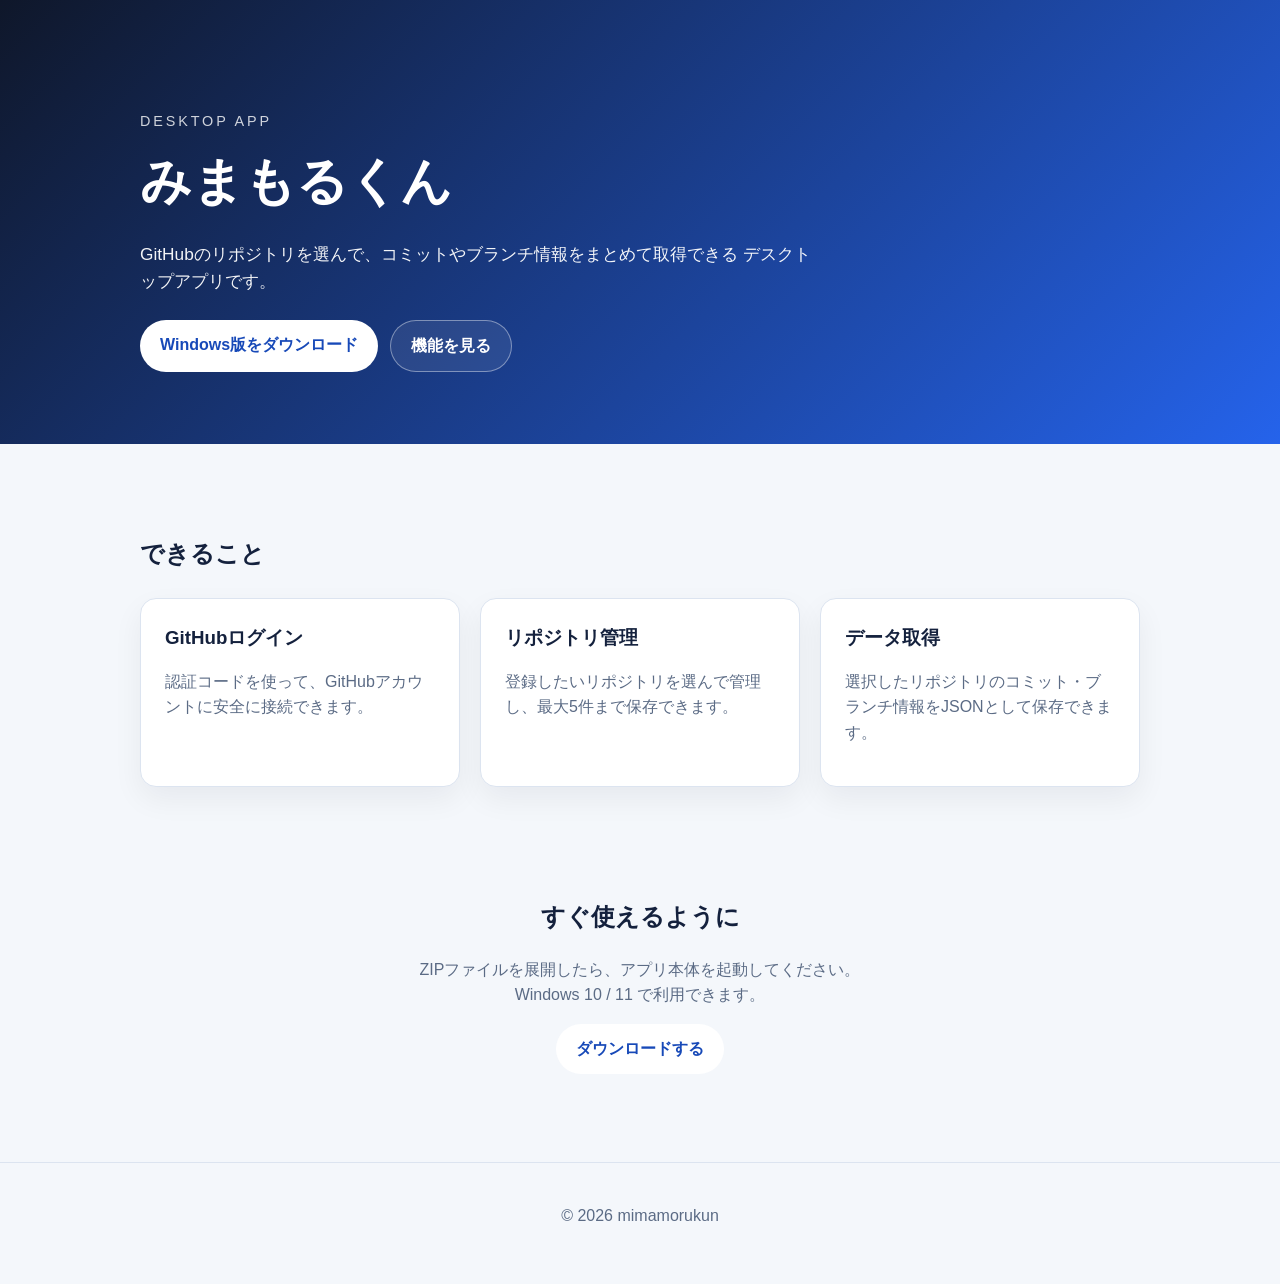
==== index.html @ 4f62b285 "ファイルのダウンロードの内容変更 構成が少し違ったので変更しました" ====
<!DOCTYPE html>
<html lang="ja">
  <head>
    <meta charset="UTF-8" />
    <meta name="viewport" content="width=device-width, initial-scale=1.0" />
    <title>みまもるくん | Desktop App</title>
    <meta
      name="description"
      content="みまもるくんのデスクトップアプリをダウンロードできるホームページです。"
    />
    <link rel="stylesheet" href="styles.css" />
  </head>
  <body>
    <header class="hero">
      <div class="container">
        <p class="eyebrow">Desktop App</p>
        <h1>みまもるくん</h1>
        <p class="lead">
          GitHubのリポジトリを選んで、コミットやブランチ情報をまとめて取得できる
          デスクトップアプリです。
        </p>
        <div class="actions">
          <a class="button primary" href="./files/sample.zip" download>
            Windows版をダウンロード
          </a>
          <a class="button secondary" href="#features">機能を見る</a>
        </div>
      </div>
    </header>

    <main>
      <section id="features" class="section">
        <div class="container">
          <h2>できること</h2>
          <div class="cards">
            <article class="card">
              <h3>GitHubログイン</h3>
              <p>認証コードを使って、GitHubアカウントに安全に接続できます。</p>
            </article>
            <article class="card">
              <h3>リポジトリ管理</h3>
              <p>登録したいリポジトリを選んで管理し、最大5件まで保存できます。</p>
            </article>
            <article class="card">
              <h3>データ取得</h3>
              <p>選択したリポジトリのコミット・ブランチ情報をJSONとして保存できます。</p>
            </article>
          </div>
        </div>
      </section>

      <section class="section download-section">
        <div class="container">
          <h2>すぐ使えるように</h2>
          <p>
            ZIPファイルを展開したら、アプリ本体を起動してください。<br />
            Windows 10 / 11 で利用できます。
          </p>
          <a class="button primary" href="downloads/mimamorukun-win.zip" download>
            ダウンロードする
          </a>
        </div>
      </section>
    </main>

    <footer>
      <div class="container">
        <p>© 2026 mimamorukun</p>
      </div>
    </footer>

    <script src="script.js"></script>
  </body>
</html>
---- styles.css ----
:root {
  color-scheme: light;
  font-family: "Segoe UI", "Hiragino Sans", "Yu Gothic", sans-serif;
  line-height: 1.6;
  --bg: #f4f7fb;
  --surface: #ffffff;
  --text: #14213d;
  --muted: #5b6b85;
  --primary: #2563eb;
  --primary-dark: #1749b8;
  --border: #dce4f0;
}

* {
  box-sizing: border-box;
}

body {
  margin: 0;
  background: var(--bg);
  color: var(--text);
}

.container {
  width: min(1000px, calc(100% - 32px));
  margin: 0 auto;
}

.hero {
  background: linear-gradient(135deg, #0f172a, #2563eb);
  color: white;
  padding: 96px 0 72px;
}

.eyebrow {
  font-size: 0.9rem;
  letter-spacing: 0.2em;
  text-transform: uppercase;
  opacity: 0.8;
  margin-bottom: 8px;
}

.hero h1 {
  font-size: clamp(2.2rem, 4vw, 3.4rem);
  margin: 0 0 16px;
}

.lead {
  font-size: 1.08rem;
  max-width: 680px;
  opacity: 0.95;
}

.actions {
  display: flex;
  flex-wrap: wrap;
  gap: 12px;
  margin-top: 24px;
}

.button {
  display: inline-block;
  text-decoration: none;
  padding: 12px 20px;
  border-radius: 999px;
  font-weight: 700;
  transition: 0.2s ease;
}

.button:hover {
  transform: translateY(-2px);
}

.button.primary {
  background: white;
  color: var(--primary-dark);
}

.button.secondary {
  border: 1px solid rgba(255,255,255,0.4);
  color: white;
  background: rgba(255,255,255,0.08);
}

.section {
  padding: 72px 0;
}

.cards {
  display: grid;
  grid-template-columns: repeat(3, minmax(0, 1fr));
  gap: 20px;
  margin-top: 24px;
}

.card {
  background: var(--surface);
  border: 1px solid var(--border);
  border-radius: 16px;
  padding: 24px;
  box-shadow: 0 12px 30px rgba(15, 23, 42, 0.06);
}

.card h3 {
  margin-top: 0;
  margin-bottom: 8px;
}

.card p,
.download-section p {
  color: var(--muted);
}

.download-section {
  text-align: center;
  padding-top: 20px;
  padding-bottom: 88px;
}

footer {
  border-top: 1px solid var(--border);
  padding: 24px 0 40px;
  text-align: center;
  color: var(--muted);
}

@media (max-width: 760px) {
  .cards {
    grid-template-columns: 1fr;
  }

  .hero {
    padding: 72px 0 56px;
  }
}
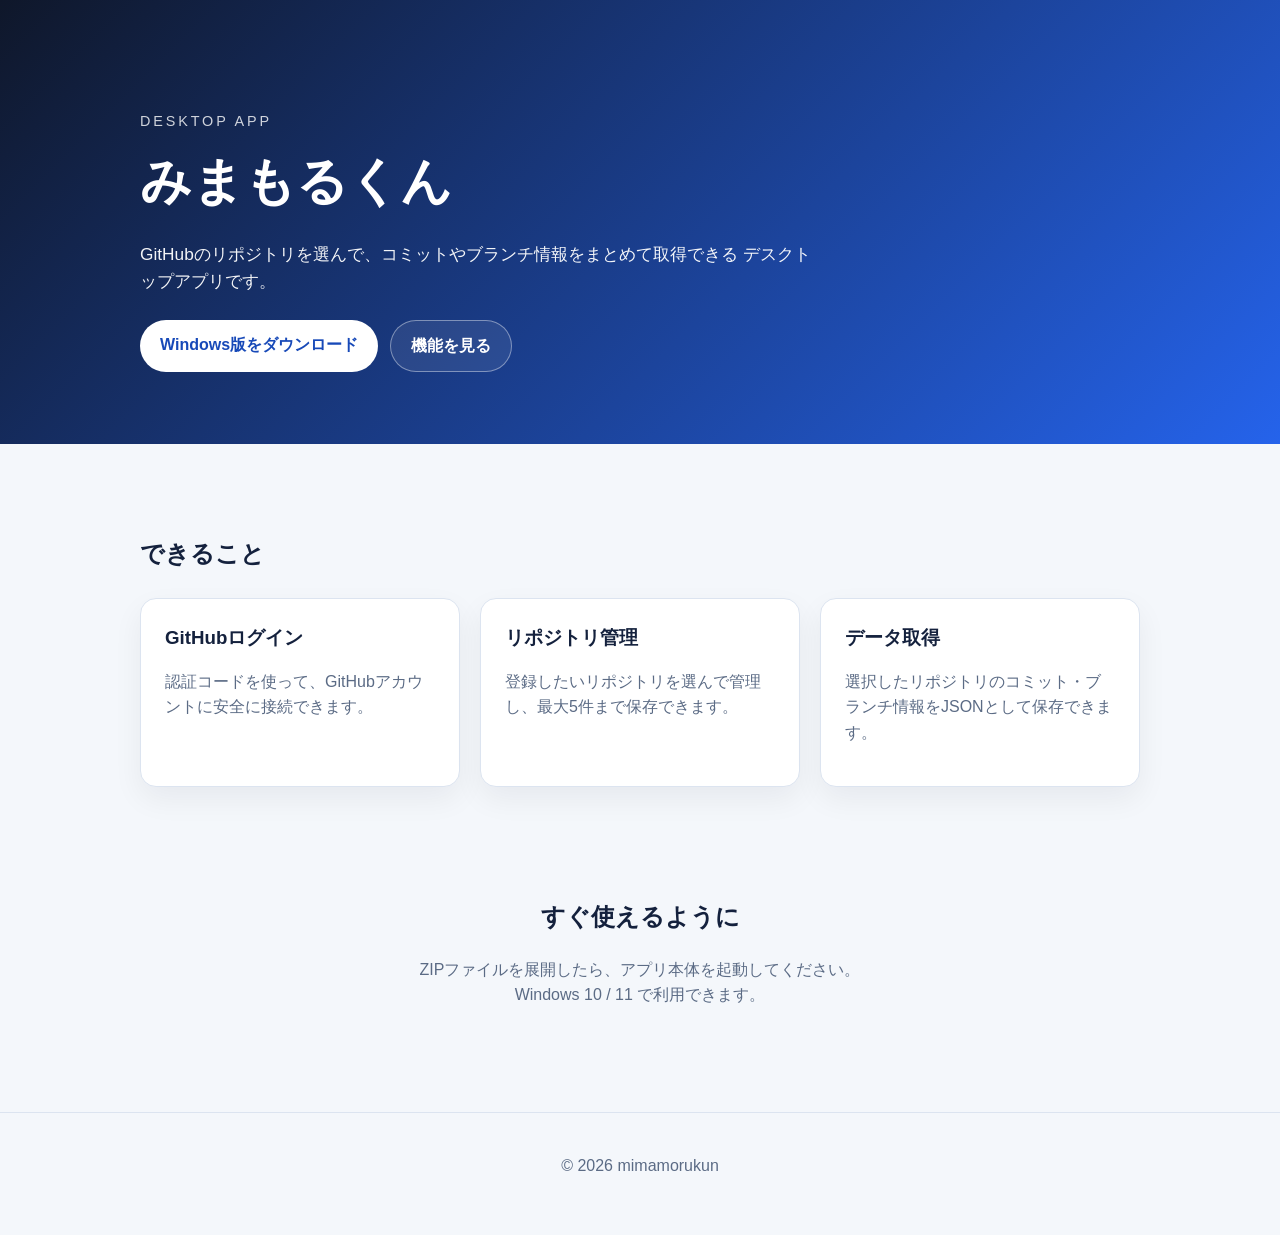
==== commit 2ab5ea3a: "ファイル変更 ダウンロードするの部分で余計なものを消しました。" ====
--- a/index.html
+++ b/index.html
@@ -56,9 +56,6 @@
             ZIPファイルを展開したら、アプリ本体を起動してください。<br />
             Windows 10 / 11 で利用できます。
           </p>
-          <a class="button primary" href="downloads/mimamorukun-win.zip" download>
-            ダウンロードする
-          </a>
         </div>
       </section>
     </main>
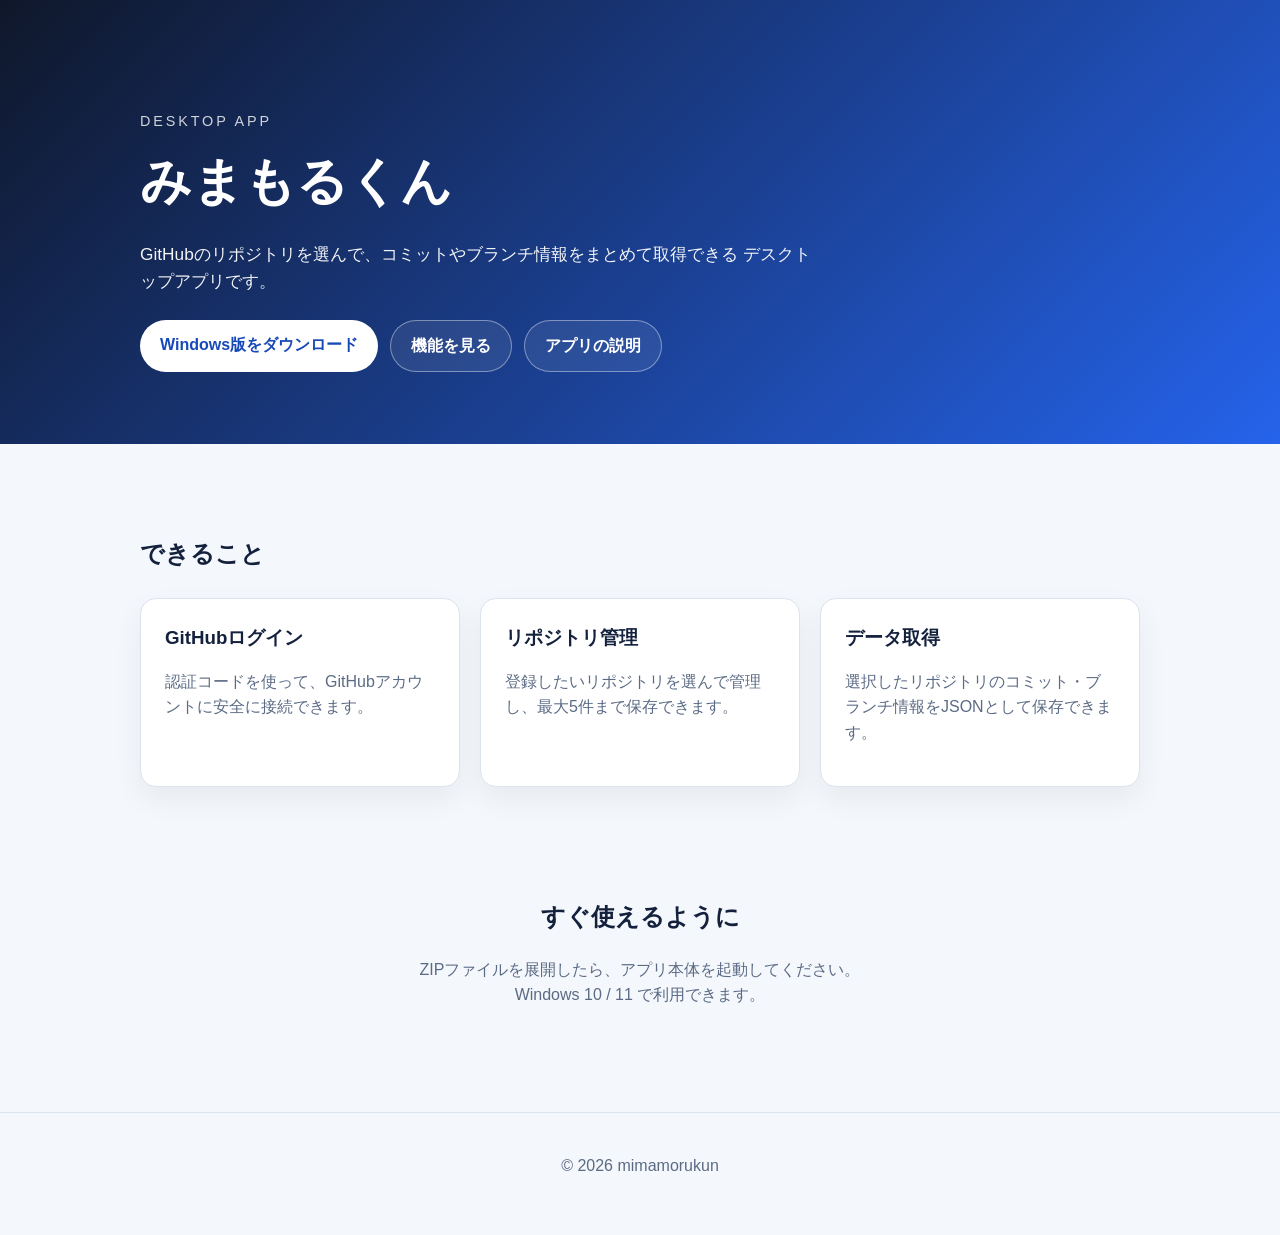
==== commit 9e34f551: "Add app description page (from workspace)" ====
--- a/index.html
+++ b/index.html
@@ -8,7 +8,14 @@
       name="description"
       content="みまもるくんのデスクトップアプリをダウンロードできるホームページです。"
     />
-    <link rel="stylesheet" href="styles.css" />
+    <!--
+      このファイルはサイトのトップページです。
+      - CSS は `css/index.css` に分離しています。
+      - ダウンロードリンクはローカルの `downloads/mimamorukun-win.zip` を指しています。
+        実運用では GitHub Releases や外部ストレージに本体を置くことを推奨します。
+      - `downloads/` フォルダは `.gitignore` に入れているためリポジトリには含めません。
+    -->
+    <link rel="stylesheet" href="./css/index.css" />
   </head>
   <body>
     <header class="hero">
@@ -19,11 +26,19 @@
           GitHubのリポジトリを選んで、コミットやブランチ情報をまとめて取得できる
           デスクトップアプリです。
         </p>
+        <!-- 操作ボタン -->
         <div class="actions">
-          <a class="button primary" href="./files/sample.zip" download>
+          <!--
+            ローカルのサンプルZIPを指すダウンロードボタン。
+            実際の配布物は GitHub Releases 等に置いてください。
+          -->
+          <a class="button primary" href="downloads/mimamorukun-win.zip" download>
             Windows版をダウンロード
           </a>
+          <!-- 機能セクションへスクロール -->
           <a class="button secondary" href="#features">機能を見る</a>
+          <!-- 新しい説明ページへのリンク -->
+          <a class="button secondary" href="app.html">アプリの説明</a>
         </div>
       </div>
     </header>
--- a/css/index.css
+++ b/css/index.css
@@ -0,0 +1,145 @@
+:root {
+	color-scheme: light;
+	font-family: "Segoe UI", "Hiragino Sans", "Yu Gothic", sans-serif;
+	line-height: 1.6;
+	--bg: #f4f7fb;
+	--surface: #ffffff;
+	--text: #14213d;
+	--muted: #5b6b85;
+	--primary: #2563eb;
+	--primary-dark: #1749b8;
+	--border: #dce4f0;
+}
+/*
+  css/index.css
+  -----------------
+  - ページ全体のカラースキームやレイアウトを定義しています。
+  - ここにあるスタイルは最小限のレイアウト用で、必要に応じて
+    コンポーネント別に分割できます。
+  - 主要セクション (hero, cards, download-section) にコメントを付けて
+    どのクラスがどの領域を担当するか分かりやすくしています。
+*/
+
+* {
+	box-sizing: border-box;
+}
+
+body {
+	margin: 0;
+	background: var(--bg);
+	color: var(--text);
+}
+
+.container {
+	width: min(1000px, calc(100% - 32px));
+	margin: 0 auto;
+}
+
+.hero {
+	background: linear-gradient(135deg, #0f172a, #2563eb);
+	color: white;
+	padding: 96px 0 72px;
+}
+
+.eyebrow {
+	font-size: 0.9rem;
+	letter-spacing: 0.2em;
+	text-transform: uppercase;
+	opacity: 0.8;
+	margin-bottom: 8px;
+}
+
+.hero h1 {
+	font-size: clamp(2.2rem, 4vw, 3.4rem);
+	margin: 0 0 16px;
+}
+
+.lead {
+	font-size: 1.08rem;
+	max-width: 680px;
+	opacity: 0.95;
+}
+
+.actions {
+	display: flex;
+	flex-wrap: wrap;
+	gap: 12px;
+	margin-top: 24px;
+}
+
+.button {
+	display: inline-block;
+	text-decoration: none;
+	padding: 12px 20px;
+	border-radius: 999px;
+	font-weight: 700;
+	transition: 0.2s ease;
+}
+
+.button:hover {
+	transform: translateY(-2px);
+}
+
+.button.primary {
+	background: white;
+	color: var(--primary-dark);
+}
+
+.button.secondary {
+	border: 1px solid rgba(255,255,255,0.4);
+	color: white;
+	background: rgba(255,255,255,0.08);
+}
+
+.section {
+	padding: 72px 0;
+}
+
+.cards {
+	display: grid;
+	grid-template-columns: repeat(3, minmax(0, 1fr));
+	gap: 20px;
+	margin-top: 24px;
+}
+
+.card {
+	background: var(--surface);
+	border: 1px solid var(--border);
+	border-radius: 16px;
+	padding: 24px;
+	box-shadow: 0 12px 30px rgba(15, 23, 42, 0.06);
+}
+
+.card h3 {
+	margin-top: 0;
+	margin-bottom: 8px;
+}
+
+.card p,
+.download-section p {
+	color: var(--muted);
+}
+
+.download-section {
+	text-align: center;
+	padding-top: 20px;
+	padding-bottom: 88px;
+}
+
+footer {
+	border-top: 1px solid var(--border);
+	padding: 24px 0 40px;
+	text-align: center;
+	color: var(--muted);
+}
+
+@media (max-width: 760px) {
+	.cards {
+		grid-template-columns: 1fr;
+	}
+
+	.hero {
+		padding: 72px 0 56px;
+	}
+}
+
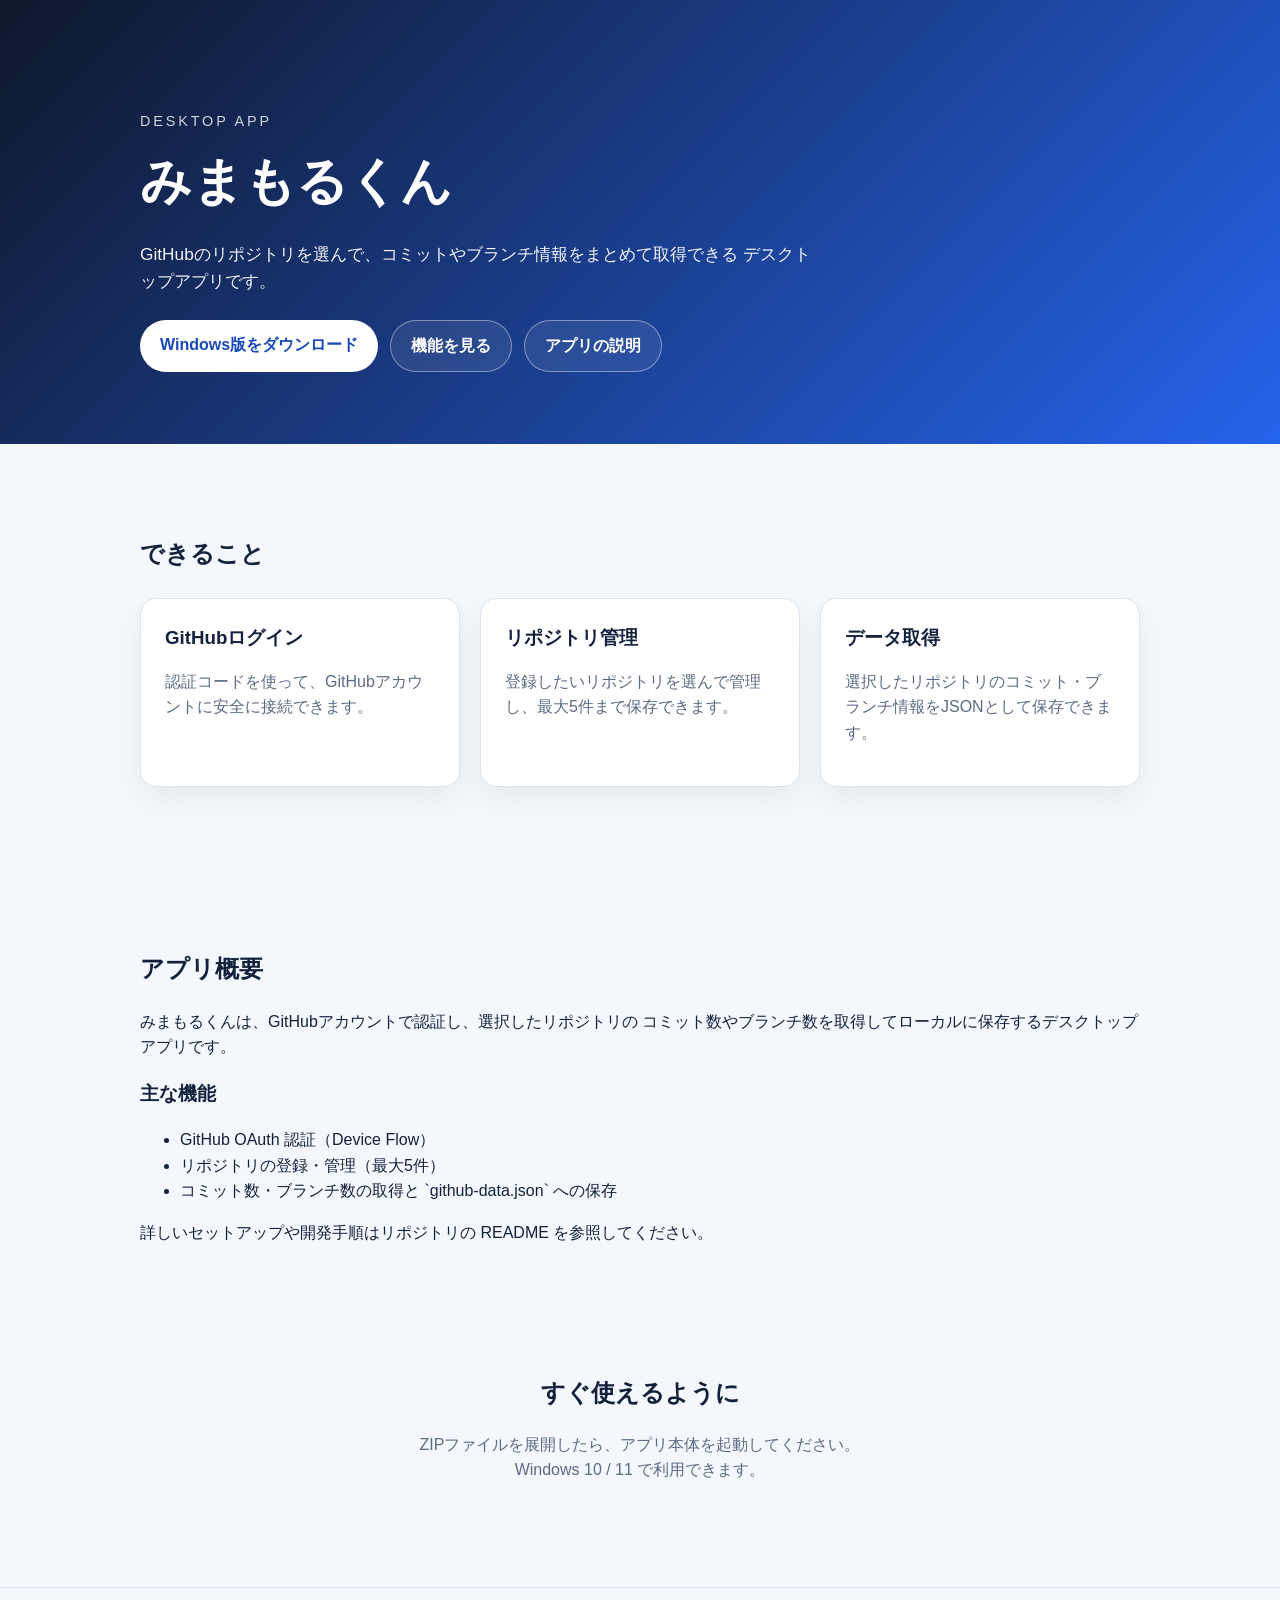
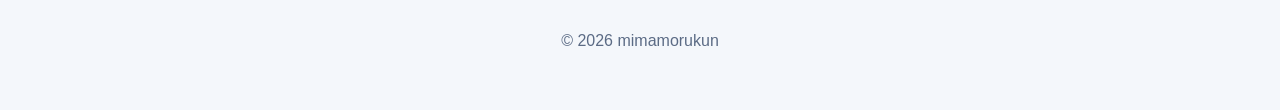
==== commit 0fed55ab: "Add in-page app overview (index)" ====
--- a/index.html
+++ b/index.html
@@ -37,8 +37,8 @@
           </a>
           <!-- 機能セクションへスクロール -->
           <a class="button secondary" href="#features">機能を見る</a>
-          <!-- 新しい説明ページへのリンク -->
-          <a class="button secondary" href="app.html">アプリの説明</a>
+          <!-- 同ページ内のアプリ概要セクションへスクロール -->
+          <a class="button secondary" href="#app-overview">アプリの説明</a>
         </div>
       </div>
     </header>
@@ -64,6 +64,26 @@
         </div>
       </section>
 
+      <!-- アプリ概要（同ページ内表示） -->
+      <section id="app-overview" class="section">
+        <div class="container">
+          <h2>アプリ概要</h2>
+          <p>
+            みまもるくんは、GitHubアカウントで認証し、選択したリポジトリの
+            コミット数やブランチ数を取得してローカルに保存するデスクトップアプリです。
+          </p>
+
+          <h3>主な機能</h3>
+          <ul>
+            <li>GitHub OAuth 認証（Device Flow）</li>
+            <li>リポジトリの登録・管理（最大5件）</li>
+            <li>コミット数・ブランチ数の取得と `github-data.json` への保存</li>
+          </ul>
+
+          <p>詳しいセットアップや開発手順はリポジトリの README を参照してください。</p>
+        </div>
+      </section>
+
       <section class="section download-section">
         <div class="container">
           <h2>すぐ使えるように</h2>
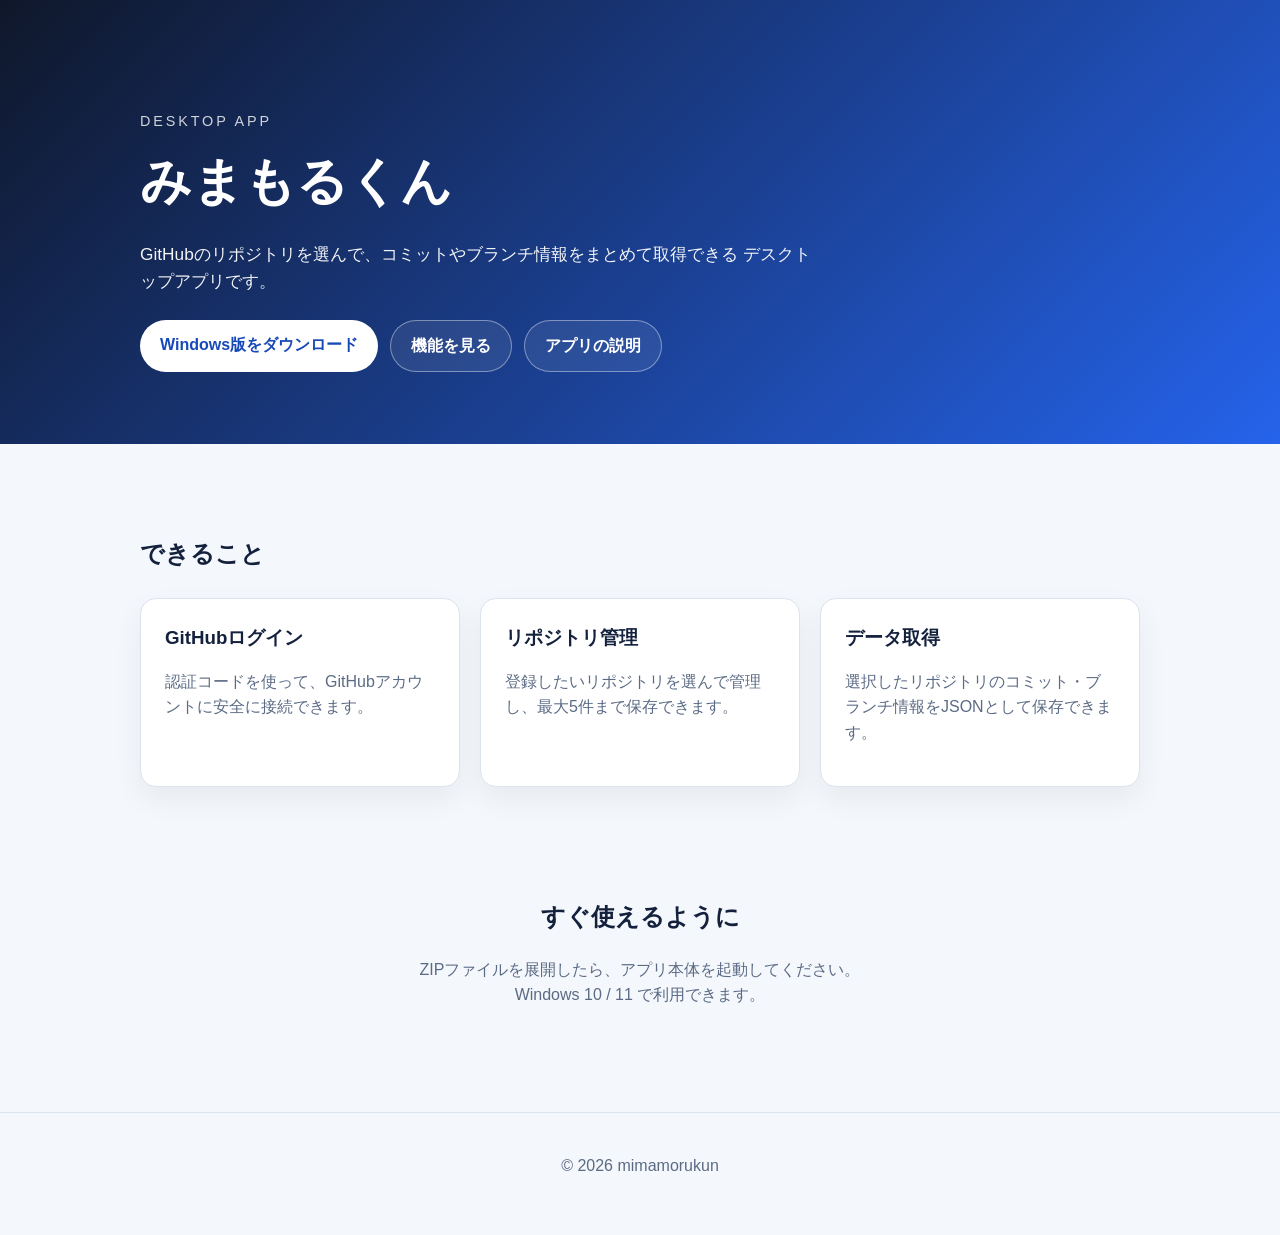
==== commit 50fa649e: "Move app overview to separate page; link button to app.html" ====
--- a/index.html
+++ b/index.html
@@ -37,8 +37,8 @@
           </a>
           <!-- 機能セクションへスクロール -->
           <a class="button secondary" href="#features">機能を見る</a>
-          <!-- 同ページ内のアプリ概要セクションへスクロール -->
-          <a class="button secondary" href="#app-overview">アプリの説明</a>
+          <!-- 別ページの説明へ遷移 -->
+          <a class="button secondary" href="app.html">アプリの説明</a>
         </div>
       </div>
     </header>
@@ -64,25 +64,7 @@
         </div>
       </section>
 
-      <!-- アプリ概要（同ページ内表示） -->
-      <section id="app-overview" class="section">
-        <div class="container">
-          <h2>アプリ概要</h2>
-          <p>
-            みまもるくんは、GitHubアカウントで認証し、選択したリポジトリの
-            コミット数やブランチ数を取得してローカルに保存するデスクトップアプリです。
-          </p>
-
-          <h3>主な機能</h3>
-          <ul>
-            <li>GitHub OAuth 認証（Device Flow）</li>
-            <li>リポジトリの登録・管理（最大5件）</li>
-            <li>コミット数・ブランチ数の取得と `github-data.json` への保存</li>
-          </ul>
-
-          <p>詳しいセットアップや開発手順はリポジトリの README を参照してください。</p>
-        </div>
-      </section>
+      <!-- アプリ概要は別ページ（app.html）に移動しました -->
 
       <section class="section download-section">
         <div class="container">
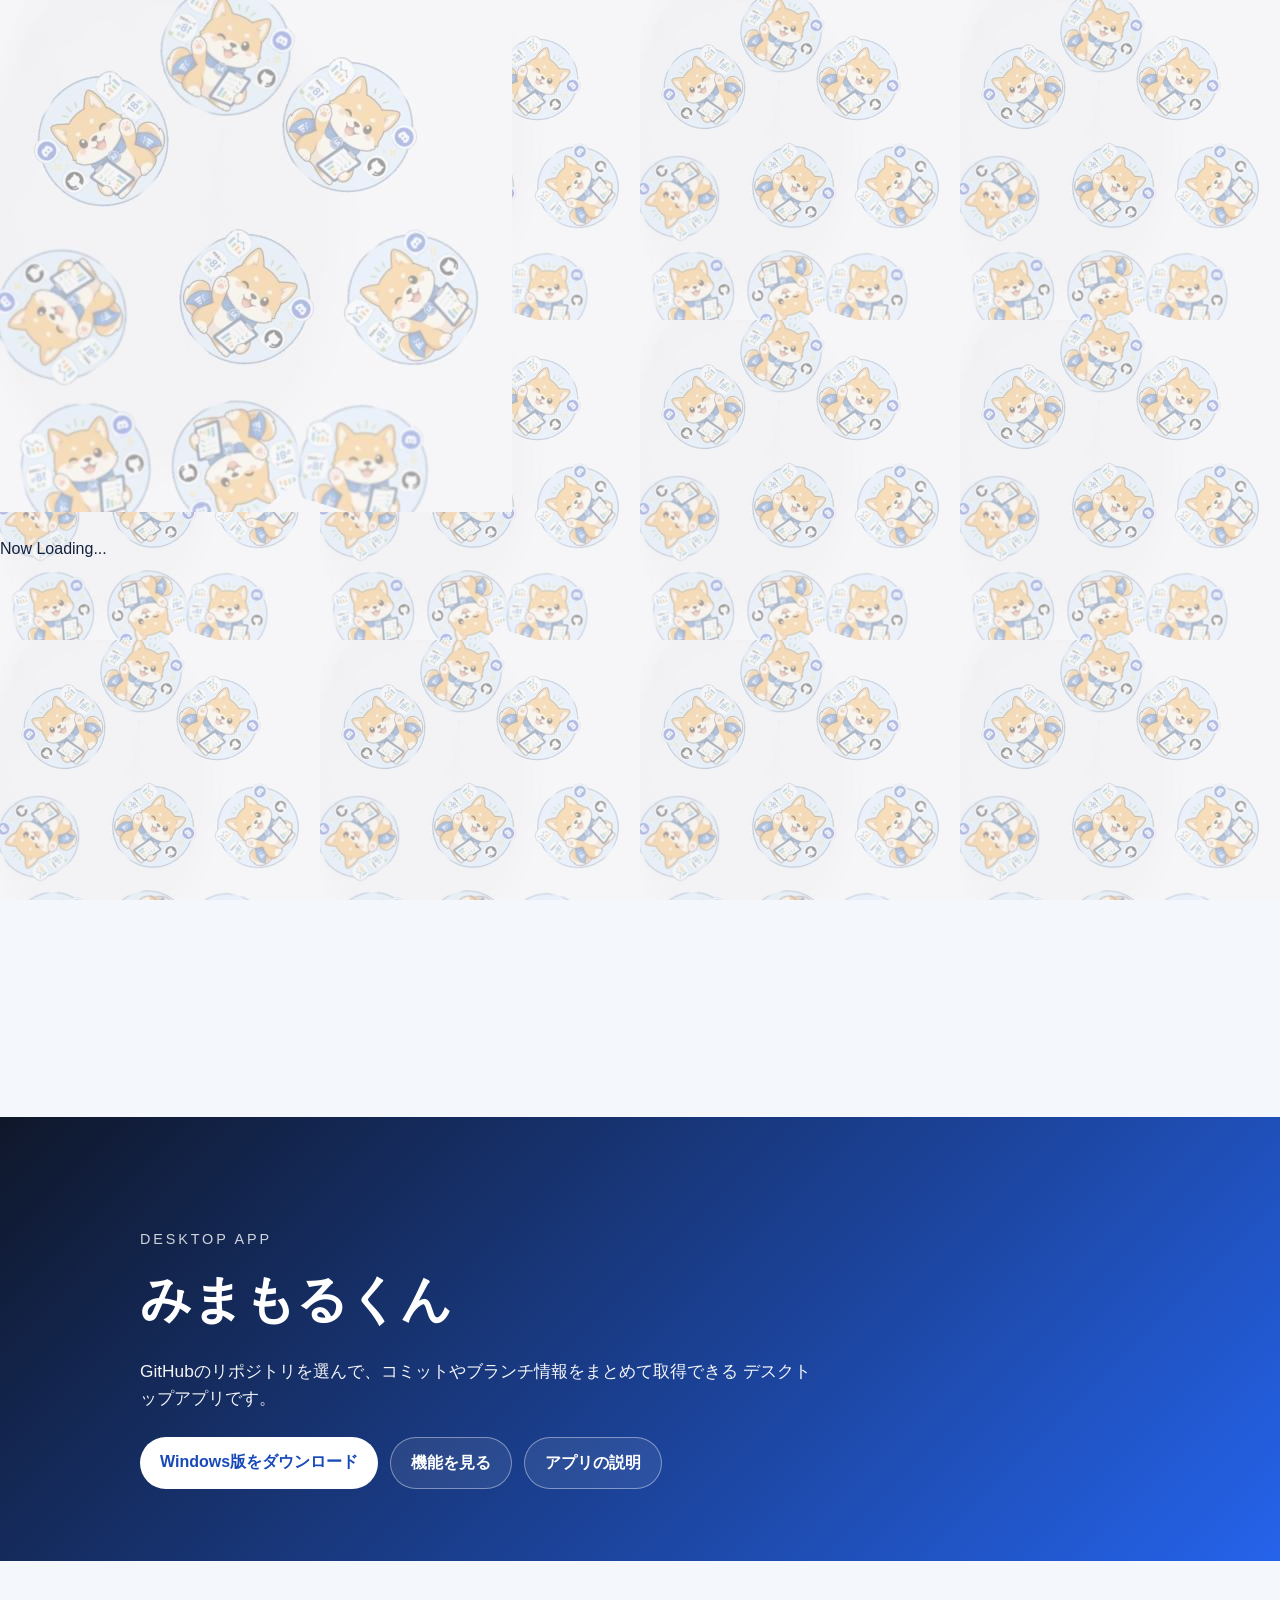
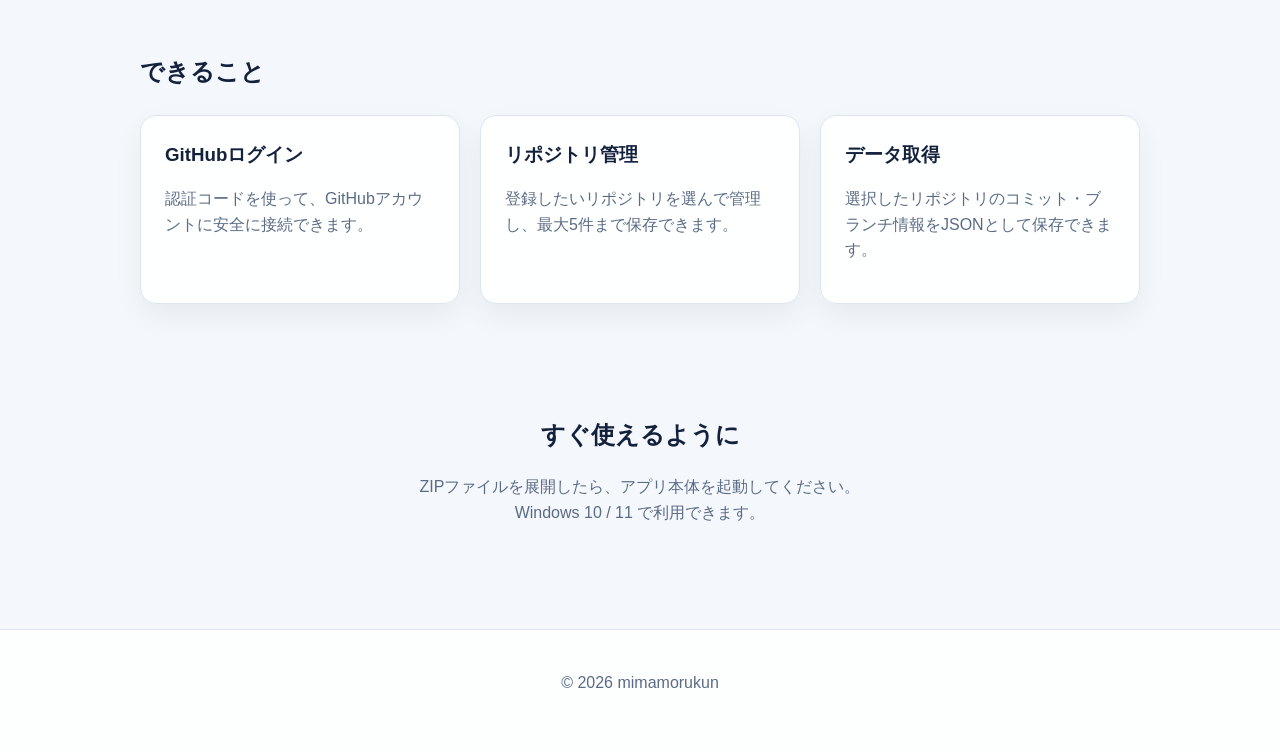
==== commit 8df51d98: "アニメーション追加" ====
--- a/index.html
+++ b/index.html
@@ -17,7 +17,30 @@
     -->
     <link rel="stylesheet" href="./css/index.css" />
   </head>
-  <body>
+  <body class="is-loading">
+    <div class="loading-screen" id="loadingScreen">
+      <img src="./images/mimamorukun.png" alt="" class="loading-logo">
+      <div class="loading-gauge">
+        <div class="loading-gauge-fill" id="loadingGaugeFill"></div>
+      </div>
+      <p class="loading-text">
+        Now Loading<span class="dot">.</span><span class="dot">.</span><span class="dot">.</span>
+      </p>
+    </div>
+
+    <div class="bubbles" aria-hidden="true">
+      <div class="bubble" style="left:5%; width:60px; height:60px; animation-duration:18s; animation-delay:0s;"></div>
+      <div class="bubble" style="left:15%; width:30px; height:30px; animation-duration:12s; animation-delay:2s;"></div>
+      <div class="bubble" style="left:28%; width:90px; height:90px; animation-duration:22s; animation-delay:1s;"></div>
+      <div class="bubble" style="left:40%; width:45px; height:45px; animation-duration:15s; animation-delay:6s;"></div>
+      <div class="bubble" style="left:52%; width:110px; height:110px; animation-duration:26s; animation-delay:3s;"></div>
+      <div class="bubble" style="left:65%; width:35px; height:35px; animation-duration:13s; animation-delay:8s;"></div>
+      <div class="bubble" style="left:75%; width:70px; height:70px; animation-duration:20s; animation-delay:5s;"></div>
+      <div class="bubble" style="left:85%; width:50px; height:50px; animation-duration:17s; animation-delay:9s;"></div>
+      <div class="bubble" style="left:92%; width:28px; height:28px; animation-duration:11s; animation-delay:4s;"></div>
+      <div class="bubble" style="left:35%; width:22px; height:22px; animation-duration:10s; animation-delay:11s;"></div>
+    </div>
+
     <header class="hero">
       <div class="container">
         <p class="eyebrow">Desktop App</p>
@@ -44,7 +67,7 @@
     </header>
 
     <main>
-      <section id="features" class="section">
+      <section id="features" class="section fade-in" style="animation-delay: 0.2s;">
         <div class="container">
           <h2>できること</h2>
           <div class="cards">
@@ -66,7 +89,7 @@
 
       <!-- アプリ概要は別ページ（app.html）に移動しました -->
 
-      <section class="section download-section">
+      <section class="section download-section fade-in" style="animation-delay: 0.4s;">
         <div class="container">
           <h2>すぐ使えるように</h2>
           <p>
@@ -84,5 +107,48 @@
     </footer>
 
     <script src="script.js"></script>
+    <script>
+      (function () {
+        const loadingScreen = document.getElementById("loadingScreen");
+        const gaugeFill = document.getElementById("loadingGaugeFill");
+        const minDisplayTime = 900; // ms、これより短い時間では消えない
+        const startTime = Date.now();
+
+        // 読み込み中はゆっくり90%まで、完了したら一気に100%へ
+        requestAnimationFrame(function () {
+          gaugeFill.style.transition = "width " + minDisplayTime + "ms ease-out";
+          gaugeFill.style.width = "90%";
+        });
+
+        function hideLoadingScreen() {
+          const elapsed = Date.now() - startTime;
+          const wait = Math.max(minDisplayTime - elapsed, 0);
+
+          setTimeout(function () {
+            gaugeFill.style.transition = "width 0.3s ease";
+            gaugeFill.style.width = "100%";
+
+            setTimeout(function () {
+              loadingScreen.classList.add("hidden");
+              document.body.classList.remove("is-loading");
+
+              loadingScreen.addEventListener(
+                "transitionend",
+                function () {
+                  loadingScreen.style.display = "none";
+                },
+                { once: true }
+              );
+            }, 300);
+          }, wait);
+        }
+
+        if (document.readyState === "complete") {
+          hideLoadingScreen();
+        } else {
+          window.addEventListener("load", hideLoadingScreen);
+        }
+      })();
+    </script>
   </body>
 </html>
--- a/css/index.css
+++ b/css/index.css
@@ -26,7 +26,12 @@
 
 body {
 	margin: 0;
-	background: var(--bg);
+	/* 元は単色の var(--bg) だった背景を、柴犬パターン画像に変更 */
+	background-color: var(--bg);
+	background-image: url("../images/shiba-pattern.jpg");
+	background-repeat: repeat;
+	background-size: 320px auto; /* パターンの繰り返しサイズはお好みで調整してください */
+	background-attachment: fixed;
 	color: var(--text);
 }
 
@@ -91,6 +96,20 @@
 	background: rgba(255,255,255,0.08);
 }
 
+.button.primary-blue {
+	background: var(--primary);
+	color: white;
+}
+
+.button.primary-blue:hover {
+	background: var(--primary-dark);
+}
+
+.center-actions {
+	text-align: center;
+	margin: 32px 0;
+}
+
 .section {
 	padding: 72px 0;
 }
@@ -103,7 +122,9 @@
 }
 
 .card {
-	background: var(--surface);
+	/* 背景画像の上でもカードの内容が読みやすいよう、半透明の白背景に変更 */
+	background: rgba(255, 255, 255, 0.9);
+	backdrop-filter: blur(4px);
 	border: 1px solid var(--border);
 	border-radius: 16px;
 	padding: 24px;
@@ -131,6 +152,8 @@
 	padding: 24px 0 40px;
 	text-align: center;
 	color: var(--muted);
+	/* footer もページ背景が透けて見えるよう半透明にしています */
+	background: rgba(255, 255, 255, 0.85);
 }
 
 @media (max-width: 760px) {
@@ -142,4 +165,3 @@
 		padding: 72px 0 56px;
 	}
 }
-
